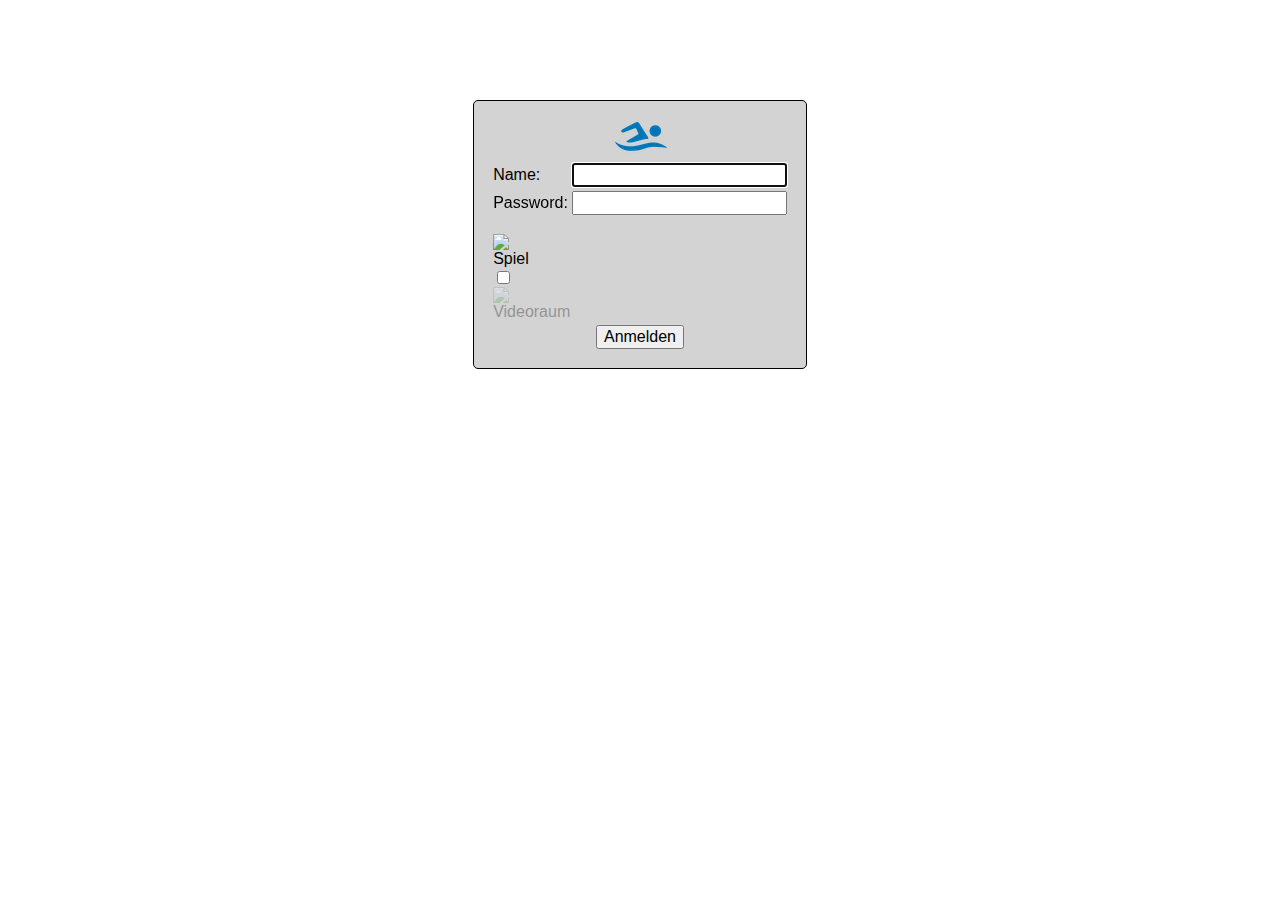
==== html/index.html @ 14478057 "Handle double click in Client Disabled finish score in game stack Lowered Background Audio" ====
<html>
    <head>
        <title>Schwimmen Online</title>
        <meta http-equiv="Content-Type" content="text/html; charset=utf-8"/>
        <meta name="viewport" content="width=device-width, initial-scale=1.0, user-scalable=0"> 
        <meta name="apple-mobile-web-app-capable" content="yes">
        <meta name="apple-mobile-web-app-status-bar-style" content="black">
        <meta name="apple-mobile-web-app-title" content="Schwimmen">

        <link rel="apple-touch-icon" sizes="57x57" href="/ico/apple-icon-57x57.png">
        <link rel="apple-touch-icon" sizes="60x60" href="/ico/apple-icon-60x60.png">
        <link rel="apple-touch-icon" sizes="72x72" href="/ico/apple-icon-72x72.png">
        <link rel="apple-touch-icon" sizes="76x76" href="/ico/apple-icon-76x76.png">
        <link rel="apple-touch-icon" sizes="114x114" href="/ico/apple-icon-114x114.png">
        <link rel="apple-touch-icon" sizes="120x120" href="/ico/apple-icon-120x120.png">
        <link rel="apple-touch-icon" sizes="144x144" href="/ico/apple-icon-144x144.png">
        <link rel="apple-touch-icon" sizes="152x152" href="/ico/apple-icon-152x152.png">
        <link rel="apple-touch-icon" sizes="180x180" href="/ico/apple-icon-180x180.png">
        <link rel="icon" type="image/png" sizes="192x192"  href="/ico/android-icon-192x192.png">
        <link rel="icon" type="image/png" sizes="32x32" href="/ico/favicon-32x32.png">
        <link rel="icon" type="image/png" sizes="96x96" href="/ico/favicon-96x96.png">
        <link rel="icon" type="image/png" sizes="16x16" href="/ico/favicon-16x16.png">
        <link rel="manifest" href="/ico/manifest.json">
        <meta name="msapplication-TileColor" content="#ffffff">
        <meta name="msapplication-TileImage" content="/ico/ms-icon-144x144.png">
        <meta name="theme-color" content="#ffffff">

        <link rel="stylesheet" type="text/css" href="ui.css"/>
        <link rel="stylesheet" type="text/css" href="ui-login.css"/>
        <script src="jquery-3.5.1.js"></script>
        <script src="audio.js"></script>
        <script src="cards-png.js"></script>
        <script src="game.js"></script>
        <script src="schwimmen.js"></script>
    </head>
    <body>
        <main>
            <div id="gamePage">
                <div id="attendeesPanel"></div>
                <div id="gameDesk"><div id="gameStack" class="cardStack"></div></div>
                <div id="playerListPanel"></div>
                <div id="controlPanel">
                    <span id="controlPanelMessage"></span><br>
                    <input type="button" id="swapCardBtn" value="Tausche" onclick="swapCard()"  disabled /> 
                    <input type="button" id="swapAllCardsBtn" value="Alle tauschen" onclick="swapAllCards()"  disabled /> 
                    <input type="button" id="passBtn" value="Schieben" onclick="pass()"  disabled /> 
                    <input type="button" id="knockBtn" value="Klopfen" onclick="knock()"  disabled /> 
                    <input type="button" id="newCardsBtn" value="Neue Karten" onclick="getNewCards()"  disabled /> 
                    <input type="button" id="logoffBtn" value="Logout" onclick="logoff()" disabled hidden /><br>
                    <div id="chatContainer">
                        <div id="chatContainerLeft">
                            <textarea id="chatArea" readonly></textarea>                
                            <input type="text" id="chatMessage" />
                        </div>
                        <div id="chatContainerRight">
                            <div id="webradio"><input type="range" id="webRadioSlider" onchange="radioVolumeChanged()" value="10"><div id="webRadioBtn" onClick="toogleWebRadio()"></div></div>
                            <input type="button" id="videoBtn" value="Video" onclick="openVideo()" />
                            <input type="button" id="chatBtn" value="Send" onclick="sendChatMessage()" />
                        </div>
                    </div>
                </div>
                <div id="joinInOutDialog">
                    <div>Neues Spiel. Warte auf Mitspieler...</div><br>
                    <input type="button" class="dialogButton" id="addToAttendeesBtn" value="Mitspielen" onclick="addToAttendees()" />
                    <input type="button" class="dialogButton" id="removeFromAttendeesBtn" value="Nicht Mitspielen" onclick="removeFromAttendees()" />
                    <input type="button" class="dialogButton" id="startGameBtn" value="Los gehts!" onclick="startGame()" />
                </div>
                <div id="dealCardsDialog">
                    <div>Karten werden gemischt...</div><br>
                    <input type="button" class="dialogButton" id="startDealingBtn" value="Starte ausgeben!" onclick="startDealing()" />
                </div>
                <div id="selectDealerStackDialog">
                    <input type="button" class="dialogButton" id="keepStackBtn" value="Stapel behalten" onclick="keepDealerStack()" /> 
                    <input type="button" class="dialogButton" id="changeStackBtn" value="Anderen Stapel nehmen" onclick="changeDealerStack()" /> 
                </div>
                <div id="dealerStackSelectedDialog">
                    <div id="stackSelectMessage"></div>
                </div>
                <div id="knockDialog">
                    <div id="knockMessage"></div>
                </div>
                <div id="passDialog">
                    <div id="passMessage"></div>
                </div>
                <div id="discoverDialog">
                    <div id="discoverMessage"></div><br>
                    <input type="button" class="dialogButton" id="nextRoundBtn" value="Weiter" onclick="nextRound()" /> 
                </div>
            </div>

            <div id="loginPage">
                <div id="loginDialog">
                    <img src="title.png">
                    <table>
                        <tr> 
                            <td>Name:</td><td><input type="text" id="pName" value=""/></td>
                        </tr>
                        <tr> 
                            <td>Password:</td><td><input type="password" id="pPwd" value=""/></td>
                        </tr>
                        <tr> 
                            <td colspan="2" id="loginConsole">&nbsp;</td>
                        </tr>
                        <tr> 
                            <td colspan="2">
                                <div id="loginOptionsArea">
                                    <div id="loginOptionGame" class="loginOption"><img id="loginImageGame" src="login-game.png" onClick="selectLoginOptionsSwitch(false)"><br>Spiel</div>
                                    <label class="loginSwitch">
                                        <input type="checkbox" id="loginOptionsSwitch">
                                        <span class="loginSlider round"></span>
                                    </label>
                                    <div id="loginOptionVideo" class="loginOption"><img id="loginImageVideo" src="login-video-bw.png" onClick="selectLoginOptionsSwitch(true)"><br>Videoraum</div>
                                </div>
                            </td>
                        </tr>
                        <tr> 
                            <td colspan="2" style="text-align: center;"><input type="button" id="connectBtn" value="Anmelden" onclick="login()" disabled /></td>
                        </tr>
                    </table>
                </div>
            </div>
        </main>
        <script>
            $(document).ready(function () {
                onDocumentReady();
//                if (!true) {
//                    setLoginPageVisible(false);
//                    myName = "Player 1";
//                    attendees = [{name: "Player 1"}, {name: "Player 2"}, {name: "Player 3"}, {name: "Player 4"}, {name: "Player 5"}];
//                    attendees = [{name: "Player 1"}, {name: "Player 2"}, {name: "Player 3"}, {name: "Player 4"}];
//                    updateAttendeeList();
//                }
            });
        </script>
    </body>
</html>
---- html/ui.css ----
/* Mobile first  */  
body{
    font-family: arial, helvetica, sans-serif;
    font-size: 0.8em;
}

main {
}

#controlPanel{
    text-align: center;
    background-color: rgba(0,0,0,0.4);
    min-width: 100%;
    left: 0px;
    bottom:0px;
    position: fixed;
    padding: 0.2em;
}

#controlPanelMessage{    
    font-size: 1.3em;
    color: white;
}

#swapCardBtn, #swapAllCardsBtn, #passBtn, #knockBtn, #newCardsBtn, #logoffBtn, #chatBtn{
    padding: 0px;
    font-size: 0.8em;
}
#chatContainer{
    display: flex;
    flex-direction: row;
    width:100%;
    margin-top: 0.25em;
}
#chatContainerLeft{
    display: flex;
    flex-direction: column;
    flex-grow: 1;
}
#chatContainerRight{
    display: flex;
    flex-direction: column;
    flex-grow: 0;
    margin-right: 1em;        
}

#chatArea{
    font-family: arial, helvetica, sans-serif;
    font-size: 0.8em;
    right:1em;
    height: 3em;
    border-radius: 5px;
    border-color: darkgray;
    background-color: black;
    color: white;
    margin: 0.5em;
}
#chatMessage {
    border-radius: 5px;
    border-color: darkgray;
    margin-top: 0;
    margin-right: 0.5em;
    margin-left: 0.5em;
    flex-grow: 1;
}

#webradio{
    display: flex;
    justify-content: center;
    flex-direction: row;
    flex-grow: 1;
    background-color: rgba(224, 224, 224, 0.2);
    border-radius: 15px;
    margin: 0.4em;
}

#webRadioSlider{
    width: 6em;
    opacity: 0.7;
}

#webRadioBtn{
    width: 24px;
    min-height:24px;
    background-image: url('wr-start-24.png');
    background-position-y: center;
    background-repeat: no-repeat;
    margin-right: 0.25em;
    margin-left: 0.5em;
    opacity: 0.7;
}
#webRadioBtn:hover, #webRadioSlider:hover{
    opacity: 1;
}
#webRadioBtn:active{
    opacity: 0.5;    
}
#attendeesPanel{
    position: fixed;
    background-image: url('./wood-small.jpg');
    background-color: #27221f;
    background-size: cover;
    min-width: 100%;
    min-height: 100%;
    top: 0px;
    left: 0px;
}

#gameDesk{
    position: absolute;
    background-color: rgba(255,255,0,0.10);
    border-radius:  0.5em;
    padding: 0.5em;
    left: 50%;
    top: 40%;
    transform: translate(-50%, -50%);
    display: flex;
    flex-direction: column;
    width:11em;
}

.attendeeDesk, .moverDesk{
    position: absolute;
    color: white;
    font-weight: bold;
    background-color: rgba(255,255,0,0.10);
    border-radius:  0.5em;
    padding: 0.25em;
    display: flex;
    flex-direction: column;
    width:11em;
    border-color: rgba(0,0,0,0);
    border-width: 1px;
    border-style: solid;
}
.moverDesk{
    background-color: rgba(255,255,0,0.15);
    border-color: rgba(255,255,0,0.75);
}

.attendeeNameContainer {
    bottom:0px;
    width: 100%;
    flex-grow: 0;
    display: flex;
    flex-direction: row;
}
.attendeeName{
    text-align: center;
    flex-grow: 1;
}
.tokenImage3, .tokenImage2, .tokenImage1, .tokenImage0, .tokenImage-1{
    background-size: cover;
    margin-right: 0.2em;
    width: 29px;
    height: 16px;
    flex-grow: 0;
}
.tokenImage3{
    background-image: url("./50x3small.png");
}
.tokenImage2{
    background-image: url("./50x2small.png");
}
.tokenImage1{
    background-image: url("./50x1small.png");
}
.tokenImage0{
    background-image: url("./50x0small.png");
}
.tokenImage-1{
    background-image: url("./50x-1small.png");
}

.cardStack {
    width:100%;
    display: flex;
    align-items: center;
    flex-grow: 1;
    min-height: 5.06em;
}

/* ratio: 1,446428571428571*/
.card {
    width: 3.5em;
    height: 5.06em;
}
.cardWrapper {
    min-width: 3.5em;
    min-height: 5.06em;
    margin: 0.1em;
}
#playerListPanel{
    display: flex;
    justify-content: center;
    background-color: rgba(0,0,0,0.4);
    min-width: 100%;
    top: 0px;
    left: 0px;
    position: fixed;
}

.playerOffline {
    color: darkgray;
    margin-left: 0.5em;
    margin-right: 0.5em;
    margin-top: 0.1em;
    margin-bottom: 0.1em;
    text-align: center;
}

.playerOnline {
    color: white;
    margin-left: 0.5em;
    margin-right: 0.5em;
    margin-top: 0.1em;
    margin-bottom: 0.1em;
    text-align: center;
}

#joinInOutDialog, #dealCardsDialog, #selectDealerStackDialog, #discoverDialog, #knockDialog, #passDialog, #dealerStackSelectedDialog{
    text-align: center;
    background-color: rgba(0,0,0,0.6);
    color: white;
    border-color: darkgray;
    border-style: solid;
    border-width: 1px;
    border-radius: 5px;
    display: block;
    position: fixed;
    min-width: 50%;
    top: 11em;
    left: 50%;
    transform: translate(-50%, 0);
    padding: 1em;
}

#knockDialog, #passDialog, #dealerStackSelectedDialog{
    background-color: black;
    border-color: white;
    top: 14em;
}

.dialogButton{
    margin-top: 0.5em;
}

#gamePage{
    display: block;
}

#loginPage{
    display: flex;
    position: fixed;
    min-height: 100%; 
    min-width: 100%; 
    top:0;
    left:0;
    background-color: white;
}

#loginDialog{
    display: block;
    text-align: center;
    background-color: lightgray;
    border-radius: 5px;
    border-color: black;
    border-style: solid;
    border-width: 1px;
    height: auto;
    min-height: 0px;
    margin: auto;
    margin-top: 100px;
    padding: 1em;
}

#loginDialog input{
    font-size: 1em;
}

#loginConsole {
    font-size: 0.6em;
    text-align: center;
}

/* Smart Phones und Tablets mit mittlerer Auflösung */
@media all and (min-width: 45em) {
    body {
        font-size: 0.9em;
    }
    #playerListPanel, #controlPanel{
        background-color: rgba(0,0,0,0.5);
    }
    #attendeesPanel{
        background-image: url('./wood-med.jpg');
    }
    #swapCardBtn, #swapAllCardsBtn, #passBtn, #knockBtn, #newCardsBtn, #logoffBtn, #chatBtn{
        margin-top: 0.3em;
        padding: 0.15em;
    }
    #chatContainerRight{
        margin-bottom: 0em;        
    }
    .cardStack {
        min-height: 7.23em;
    }
    .card {
        width: 5em;
        height: 7.23em;
    }
    .cardWrapper {
        min-width: 5em;
        min-height: 7.23em;
    }
    #gameDesk{
        top: 42%;
        transform: translate(-50%, -50%);
        width:15.5em;
    }

    .attendeeDesk, .moverDesk{
        width:15.5em;
    }
    .tokenImage3, .tokenImage2, .tokenImage1, .tokenImage0, .tokenImage-1{
        width: 58px;
        height: 32px;
    }
    .tokenImage3{
        background-image: url("./50x3med.png");
    }
    .tokenImage2{
        background-image: url("./50x2med.png");
    }
    .tokenImage1{
        background-image: url("./50x1med.png");
    }
    .tokenImage0{
        background-image: url("./50x0med.png");
    }
    .tokenImage-1{
        background-image: url("./50x-1med.png");
    }
    .attendeeName{
        margin-top: 0.5em;
    }
    #controlPanelMessage{    
        margin-bottom: 3em;
    }
    #chatArea{
        font-size: 0.9em;
        height: 5em;
    }
    #controlPanel{
        padding: 0.4em;
    }
    #joinInOutDialog, #dealCardsDialog, #selectDealerStackDialog, #discoverDialog, #knockDialog, #passDialog, #dealerStackSelectedDialog{
        background-color: rgba(0,0,0,0.75);
        font-size: 1.3em;
    }
}

/* Viewports mit großer Auflösung */
@media all and (min-width: 80em) {
    body {
        font-size: 1em;
    }

    #swapCardBtn, #swapAllCardsBtn, #passBtn, #knockBtn, #newCardsBtn, #logoffBtn, #chatBtn{
        margin-top: 0.5em;
        padding: 0.3em;
    }

    .cardStack {
        min-height: 8.67em;
    }
    .card {
        width: 6em;
        height: 8.67em;
    }
    .cardWrapper {
        min-width: 6em;
        min-height: 8.67em;
    }
    #gameDesk{
        top: 42%;
        transform: translate(-50%, -50%);
        width:18.6em;
    }

    .attendeeDesk, .moverDesk{
        width:18.6em;
    }
    .tokenImage3, .tokenImage2, .tokenImage1, .tokenImage0, .tokenImage-1{
        width: 88px;
        height: 48px;
    }
    .tokenImage3{
        background-image: url("./50x3big.png");
    }
    .tokenImage2{
        background-image: url("./50x2big.png");
    }
    .tokenImage1{
        background-image: url("./50x1big.png");
    }
    .tokenImage0{
        background-image: url("./50x0big.png");
    }
    .tokenImage-1{
        background-image: url("./50x-1big.png");
    }
    .attendeeName{
        margin-top: 1em;
    }
    #controlPanel{
        padding: 0.6em;
    }
    #joinInOutDialog, #dealCardsDialog, #selectDealerStackDialog, #discoverDialog, #knockDialog, #passDialog, #dealerStackSelectedDialog{
        font-size: 1.6em;
    }

}
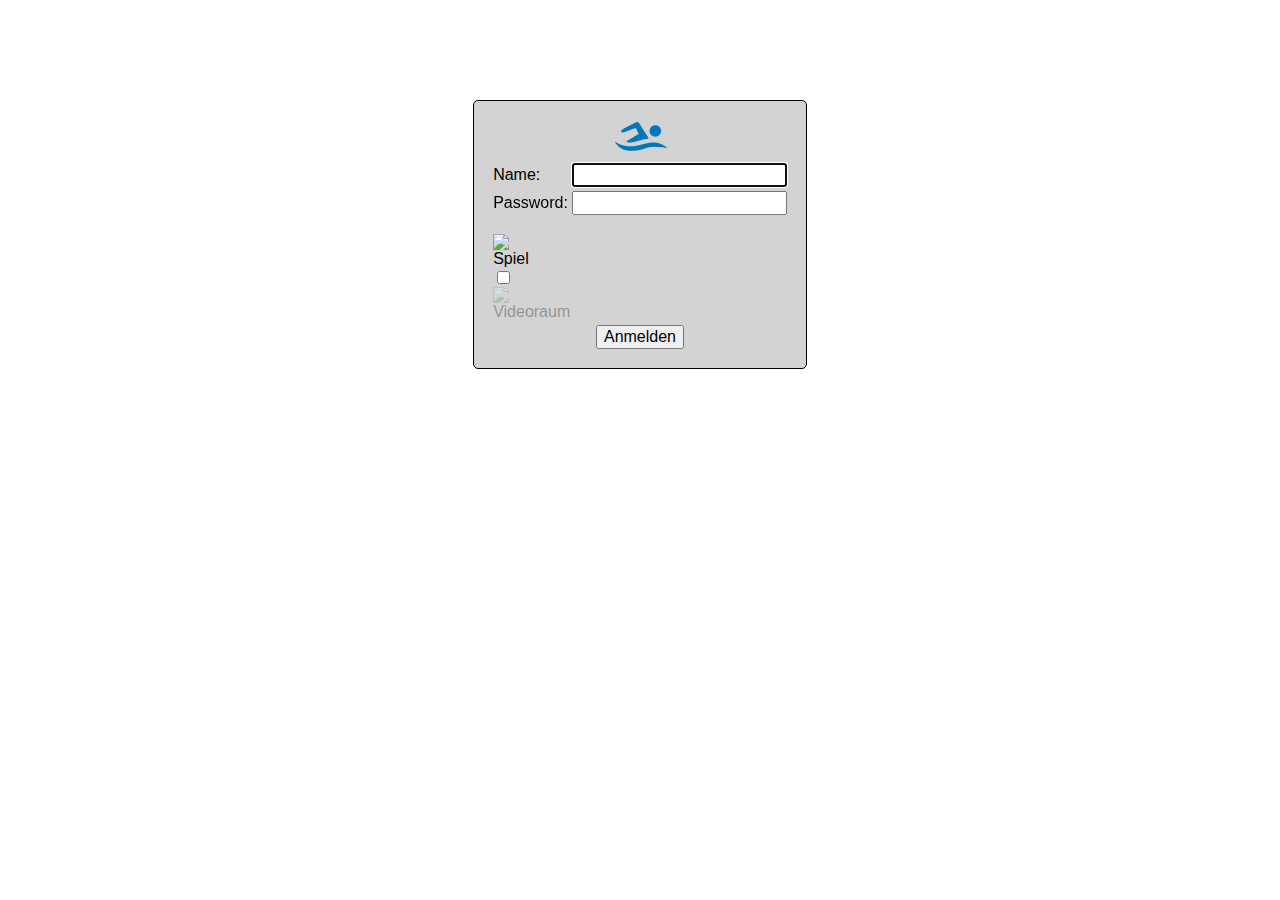
==== commit 2eeb4dee: "Adding WebClient Admin UI controle" ====
--- a/html/index.html
+++ b/html/index.html
@@ -1,136 +1,179 @@
-<html>
-    <head>
-        <title>Schwimmen Online</title>
-        <meta http-equiv="Content-Type" content="text/html; charset=utf-8"/>
-        <meta name="viewport" content="width=device-width, initial-scale=1.0, user-scalable=0"> 
-        <meta name="apple-mobile-web-app-capable" content="yes">
-        <meta name="apple-mobile-web-app-status-bar-style" content="black">
-        <meta name="apple-mobile-web-app-title" content="Schwimmen">
-
-        <link rel="apple-touch-icon" sizes="57x57" href="/ico/apple-icon-57x57.png">
-        <link rel="apple-touch-icon" sizes="60x60" href="/ico/apple-icon-60x60.png">
-        <link rel="apple-touch-icon" sizes="72x72" href="/ico/apple-icon-72x72.png">
-        <link rel="apple-touch-icon" sizes="76x76" href="/ico/apple-icon-76x76.png">
-        <link rel="apple-touch-icon" sizes="114x114" href="/ico/apple-icon-114x114.png">
-        <link rel="apple-touch-icon" sizes="120x120" href="/ico/apple-icon-120x120.png">
-        <link rel="apple-touch-icon" sizes="144x144" href="/ico/apple-icon-144x144.png">
-        <link rel="apple-touch-icon" sizes="152x152" href="/ico/apple-icon-152x152.png">
-        <link rel="apple-touch-icon" sizes="180x180" href="/ico/apple-icon-180x180.png">
-        <link rel="icon" type="image/png" sizes="192x192"  href="/ico/android-icon-192x192.png">
-        <link rel="icon" type="image/png" sizes="32x32" href="/ico/favicon-32x32.png">
-        <link rel="icon" type="image/png" sizes="96x96" href="/ico/favicon-96x96.png">
-        <link rel="icon" type="image/png" sizes="16x16" href="/ico/favicon-16x16.png">
-        <link rel="manifest" href="/ico/manifest.json">
-        <meta name="msapplication-TileColor" content="#ffffff">
-        <meta name="msapplication-TileImage" content="/ico/ms-icon-144x144.png">
-        <meta name="theme-color" content="#ffffff">
-
-        <link rel="stylesheet" type="text/css" href="ui.css"/>
-        <link rel="stylesheet" type="text/css" href="ui-login.css"/>
-        <script src="jquery-3.5.1.js"></script>
-        <script src="audio.js"></script>
-        <script src="cards-png.js"></script>
-        <script src="game.js"></script>
-        <script src="schwimmen.js"></script>
-    </head>
-    <body>
-        <main>
-            <div id="gamePage">
-                <div id="attendeesPanel"></div>
-                <div id="gameDesk"><div id="gameStack" class="cardStack"></div></div>
-                <div id="playerListPanel"></div>
-                <div id="controlPanel">
-                    <span id="controlPanelMessage"></span><br>
-                    <input type="button" id="swapCardBtn" value="Tausche" onclick="swapCard()"  disabled /> 
-                    <input type="button" id="swapAllCardsBtn" value="Alle tauschen" onclick="swapAllCards()"  disabled /> 
-                    <input type="button" id="passBtn" value="Schieben" onclick="pass()"  disabled /> 
-                    <input type="button" id="knockBtn" value="Klopfen" onclick="knock()"  disabled /> 
-                    <input type="button" id="newCardsBtn" value="Neue Karten" onclick="getNewCards()"  disabled /> 
-                    <input type="button" id="logoffBtn" value="Logout" onclick="logoff()" disabled hidden /><br>
-                    <div id="chatContainer">
-                        <div id="chatContainerLeft">
-                            <textarea id="chatArea" readonly></textarea>                
-                            <input type="text" id="chatMessage" />
-                        </div>
-                        <div id="chatContainerRight">
-                            <div id="webradio"><input type="range" id="webRadioSlider" onchange="radioVolumeChanged()" value="10"><div id="webRadioBtn" onClick="toogleWebRadio()"></div></div>
-                            <input type="button" id="videoBtn" value="Video" onclick="openVideo()" />
-                            <input type="button" id="chatBtn" value="Send" onclick="sendChatMessage()" />
-                        </div>
-                    </div>
-                </div>
-                <div id="joinInOutDialog">
-                    <div>Neues Spiel. Warte auf Mitspieler...</div><br>
-                    <input type="button" class="dialogButton" id="addToAttendeesBtn" value="Mitspielen" onclick="addToAttendees()" />
-                    <input type="button" class="dialogButton" id="removeFromAttendeesBtn" value="Nicht Mitspielen" onclick="removeFromAttendees()" />
-                    <input type="button" class="dialogButton" id="startGameBtn" value="Los gehts!" onclick="startGame()" />
-                </div>
-                <div id="dealCardsDialog">
-                    <div>Karten werden gemischt...</div><br>
-                    <input type="button" class="dialogButton" id="startDealingBtn" value="Starte ausgeben!" onclick="startDealing()" />
-                </div>
-                <div id="selectDealerStackDialog">
-                    <input type="button" class="dialogButton" id="keepStackBtn" value="Stapel behalten" onclick="keepDealerStack()" /> 
-                    <input type="button" class="dialogButton" id="changeStackBtn" value="Anderen Stapel nehmen" onclick="changeDealerStack()" /> 
-                </div>
-                <div id="dealerStackSelectedDialog">
-                    <div id="stackSelectMessage"></div>
-                </div>
-                <div id="knockDialog">
-                    <div id="knockMessage"></div>
-                </div>
-                <div id="passDialog">
-                    <div id="passMessage"></div>
-                </div>
-                <div id="discoverDialog">
-                    <div id="discoverMessage"></div><br>
-                    <input type="button" class="dialogButton" id="nextRoundBtn" value="Weiter" onclick="nextRound()" /> 
-                </div>
-            </div>
-
-            <div id="loginPage">
-                <div id="loginDialog">
-                    <img src="title.png">
-                    <table>
-                        <tr> 
-                            <td>Name:</td><td><input type="text" id="pName" value=""/></td>
-                        </tr>
-                        <tr> 
-                            <td>Password:</td><td><input type="password" id="pPwd" value=""/></td>
-                        </tr>
-                        <tr> 
-                            <td colspan="2" id="loginConsole">&nbsp;</td>
-                        </tr>
-                        <tr> 
-                            <td colspan="2">
-                                <div id="loginOptionsArea">
-                                    <div id="loginOptionGame" class="loginOption"><img id="loginImageGame" src="login-game.png" onClick="selectLoginOptionsSwitch(false)"><br>Spiel</div>
-                                    <label class="loginSwitch">
-                                        <input type="checkbox" id="loginOptionsSwitch">
-                                        <span class="loginSlider round"></span>
-                                    </label>
-                                    <div id="loginOptionVideo" class="loginOption"><img id="loginImageVideo" src="login-video-bw.png" onClick="selectLoginOptionsSwitch(true)"><br>Videoraum</div>
-                                </div>
-                            </td>
-                        </tr>
-                        <tr> 
-                            <td colspan="2" style="text-align: center;"><input type="button" id="connectBtn" value="Anmelden" onclick="login()" disabled /></td>
-                        </tr>
-                    </table>
-                </div>
-            </div>
-        </main>
-        <script>
-            $(document).ready(function () {
-                onDocumentReady();
-//                if (!true) {
-//                    setLoginPageVisible(false);
-//                    myName = "Player 1";
-//                    attendees = [{name: "Player 1"}, {name: "Player 2"}, {name: "Player 3"}, {name: "Player 4"}, {name: "Player 5"}];
-//                    attendees = [{name: "Player 1"}, {name: "Player 2"}, {name: "Player 3"}, {name: "Player 4"}];
-//                    updateAttendeeList();
-//                }
-            });
-        </script>
-    </body>
+<html>
+    <head>
+        <title>Schwimmen Online</title>
+        <meta http-equiv="Content-Type" content="text/html; charset=utf-8"/>
+        <meta name="viewport" content="width=device-width, initial-scale=1.0, user-scalable=0"> 
+        <meta name="apple-mobile-web-app-capable" content="yes">
+        <meta name="apple-mobile-web-app-status-bar-style" content="black">
+        <meta name="apple-mobile-web-app-title" content="Schwimmen">
+
+        <link rel="apple-touch-icon" sizes="57x57" href="/ico/apple-icon-57x57.png">
+        <link rel="apple-touch-icon" sizes="60x60" href="/ico/apple-icon-60x60.png">
+        <link rel="apple-touch-icon" sizes="72x72" href="/ico/apple-icon-72x72.png">
+        <link rel="apple-touch-icon" sizes="76x76" href="/ico/apple-icon-76x76.png">
+        <link rel="apple-touch-icon" sizes="114x114" href="/ico/apple-icon-114x114.png">
+        <link rel="apple-touch-icon" sizes="120x120" href="/ico/apple-icon-120x120.png">
+        <link rel="apple-touch-icon" sizes="144x144" href="/ico/apple-icon-144x144.png">
+        <link rel="apple-touch-icon" sizes="152x152" href="/ico/apple-icon-152x152.png">
+        <link rel="apple-touch-icon" sizes="180x180" href="/ico/apple-icon-180x180.png">
+        <link rel="icon" type="image/png" sizes="192x192"  href="/ico/android-icon-192x192.png">
+        <link rel="icon" type="image/png" sizes="32x32" href="/ico/favicon-32x32.png">
+        <link rel="icon" type="image/png" sizes="96x96" href="/ico/favicon-96x96.png">
+        <link rel="icon" type="image/png" sizes="16x16" href="/ico/favicon-16x16.png">
+        <link rel="manifest" href="/ico/manifest.json">
+        <meta name="msapplication-TileColor" content="#ffffff">
+        <meta name="msapplication-TileImage" content="/ico/ms-icon-144x144.png">
+        <meta name="theme-color" content="#ffffff">
+
+        <link rel="stylesheet" type="text/css" href="ui.css"/>
+        <link rel="stylesheet" type="text/css" href="ui-login.css"/>
+        <script src="jquery-3.5.1.min.js"></script>
+        <script src="jquery-ui.min.js"></script>
+        <script src="audio.js"></script>
+        <script src="cards-png.js"></script>
+        <script src="game.js"></script>
+        <script src="schwimmen.js"></script>
+    </head>
+    <body>
+        <main>
+            <div id="gamePage">
+                <div id="attendeesPanel"></div>
+                <div id="gameDesk"><div id="gameStack" class="cardStack"></div></div>
+                <div id="playerListPanel"></div>
+                <div id="adminButton" onclick="onOpenAdminWindow()"></div>
+                <div id="bottomPanel">
+                    <span id="bottomPanelMessage"></span><br>
+                    <div id="chatContainer">
+                        <div id="chatContainerLeft">
+                            <div id="chatArea"></div>                
+                            <input type="text" id="chatMessage" placeholder="Nachricht hier eingeben..."/>
+                        </div>
+                        <div id="chatContainerRight">
+                            <div id="webradio"><input type="range" id="webRadioSlider" onchange="radioVolumeChanged()" value="20"><div id="webRadioBtn" onClick="toogleWebRadio()"></div></div>
+                            <input type="button" id="videoBtn" value="Video" onclick="openVideo()" />
+                            <input type="button" id="chatBtn" value="Send" onclick="sendChatMessage()" />
+                            <input type="button" id="logoffBtn" value="Logout" onclick="logoff()" disabled hidden />
+                        </div>
+                    </div>
+                </div>
+                <div id="controlPanel">
+                    <input type="button" id="swapCardBtn" value="Tauschen" onclick="swapCard()"  disabled /> 
+                    <input type="button" id="passBtn" value="Schieben" onclick="pass()"  disabled /> 
+                    <input type="button" id="knockBtn" value="Klopfen" onclick="knock()"  disabled /> 
+                    <input type="button" id="swapAllCardsBtn" value="Tausche alle" onclick="swapAllCards()"  disabled /> 
+                    <input type="button" id="newCardsBtn" value="Neue Karten" onclick="getNewCards()"  disabled /> 
+                </div>
+                <div id="joinInOutDialog">
+                    <div>Neues Spiel. Warte auf Mitspieler...</div><br>
+                    <input type="button" class="dialogButton" id="addToAttendeesBtn" value="Mitspielen" onclick="addToAttendees()" />
+                    <input type="button" class="dialogButton" id="removeFromAttendeesBtn" value="Nicht Mitspielen" onclick="removeFromAttendees()" />
+                    <input type="button" class="dialogButton" id="startGameBtn" value="Los gehts!" onclick="startGame()" />
+                </div>
+                <div id="dealCardsDialog">
+                    <div>Karten werden gemischt...</div><br>
+                    <input type="button" class="dialogButton" id="startDealingBtn" value="Starte ausgeben!" onclick="startDealing()" />
+                </div>
+                <div id="selectDealerStackDialog">
+                    <div>W&auml;hle Deine Karten</div><br>
+                    <input type="button" class="dialogButton" id="keepStackBtn" value="Stapel behalten" onclick="keepDealerStack()" /> 
+                    <input type="button" class="dialogButton" id="changeStackBtn" value="Anderen Stapel nehmen" onclick="changeDealerStack()" /> 
+                </div>
+                <div id="dealerStackSelectedDialog">
+                    <div id="stackSelectMessage"></div>
+                </div>
+                <div id="knockDialog">
+                    <div id="knockMessage"></div>
+                </div>
+                <div id="passDialog">
+                    <div id="passMessage"></div>
+                </div>
+                <div id="discoverDialog">
+                    <div id="discoverMessage"></div><br>
+                    <input type="button" class="dialogButton" id="nextRoundBtn" value="Weiter" onclick="nextRound()" /> 
+                </div>
+                <div id="askForViewCardsDialog">
+                    <div id="askForViewCardsMessage"></div><br>
+                    <input type="button" class="dialogButton" value="Zulassen" onclick="viewCardsResponse(true)" /> 
+                    <input type="button" class="dialogButton" value="Ablehnen" onclick="viewCardsResponse(false)" /> 
+                </div>
+                <div id="askForShowCardsDialog">
+                    <div id="askForShowCardsMessage"></div><br>
+                    <input type="button" class="dialogButton" value="Annehmen" onclick="showCardsResponse(true)" /> 
+                    <input type="button" class="dialogButton" value="Ablehnen" onclick="showCardsResponse(false)" /> 
+                </div>
+                <div id="adminWindow">
+                    <div id="adminWindowContent">
+                        <div style="text-align:center"><h1>Spieleinstellungen</h1></div>
+                        <table style="margin-left: auto; margin-right: auto; table-layout: fixed; border-collapse: collapse;">
+                            <tr><td><button style="width:100%;" id="cfgStartGameBtn" onclick="onCfgStartGameBtn()" disabled />Start Game</button></td></tr>
+                            <tr><td><button style="width:100%;" id="cfgStopGameBtn" onclick="onCfgStopGameBtn()" disabled />Stop Game</button></td></tr>
+                            <tr><td><button style="width:100%;" id="cfgShufflePlayersBtn" onclick="onCfgShufflePlayersBtn()" disabled />Spieler umsetzen</button></td></tr>
+                            <tr><td><select style="width:100%; margin-left:0px; margin-right:0px;" id="cfgRadioList" onchange="onCfgChangeWebRadio()">
+                                        <option value="0">Seefunk</option>
+                                        <option value="1">SAW 80er</option>
+                                    </select>
+                                </td></tr>
+                        </table>
+                        <br>
+                    </div>
+                    <div id="adminWindowBtnPanel">
+                        <input type="button" value="Schlie&szlig;en" id="closeAdminButton" onclick="onCloseAdminWindow()">
+                    </div>
+                </div>        
+            </div>
+            <div id="playerPopupMenu">
+                <div id="playerPopupMenuTitle">Name</div>
+                <div class="playerPopupMenuItem" id="miAskForViewCards">In die Karten schauen</div>
+                <div class="playerPopupMenuItem" id="miAskForShowCards">Die Karten zeigen</div>
+                <div class="playerPopupMenuItem" id="miStopViewCards">In die Karten schauen beenden</div>
+                <div class="playerPopupMenuItem" id="miStopShowCards">Die Karten zeigen beenden</div>
+            </div>
+
+            <div id="loginPage">
+                <div id="loginDialog">
+                    <img src="title.png">
+                    <table>
+                        <tr> 
+                            <td>Name:</td><td><input type="text" id="pName" value=""/></td>
+                        </tr>
+                        <tr> 
+                            <td>Password:</td><td><input type="password" id="pPwd" value=""/></td>
+                        </tr>
+                        <tr> 
+                            <td colspan="2" id="loginConsole">&nbsp;</td>
+                        </tr>
+                        <tr> 
+                            <td colspan="2">
+                                <div id="loginOptionsArea">
+                                    <div id="loginOptionGame" class="loginOption"><img id="loginImageGame" src="login-game.png" onClick="selectLoginOptionsSwitch(false)"><br>Spiel</div>
+                                    <label class="loginSwitch">
+                                        <input type="checkbox" id="loginOptionsSwitch">
+                                        <span class="loginSlider round"></span>
+                                    </label>
+                                    <div id="loginOptionVideo" class="loginOption"><img id="loginImageVideo" src="login-video-bw.png" onClick="selectLoginOptionsSwitch(true)"><br>Videoraum</div>
+                                </div>
+                            </td>
+                        </tr>
+                        <tr> 
+                            <td colspan="2" style="text-align: center;"><input type="button" id="connectBtn" value="Anmelden" onclick="login()" disabled /></td>
+                        </tr>
+                    </table>
+                </div>
+            </div>
+        </main>
+        <script>
+            $(document).ready(function () {
+                onDocumentReady();
+//                if (!true) {
+//                    setLoginPageVisible(false);
+//                    myName = "Player 1";
+////                    attendees = [{name: "Player 1"}, {name: "Player 2"}, {name: "Player 3"}, {name: "Player 4"}, {name: "Player 5"}];
+//                    players = [{name: "Player 1"}, {name: "Player 2"}, {name: "Player 3"}, {name: "Player 4"}];
+//                    attendees = [{name: "Player 1"}, {name: "Player 2"}, {name: "Player 3"}, {name: "Player 4"}];
+//                    allAttendees = [0, 1, 2, 3];
+//                    updateAttendeeList();
+//                }
+            });
+        </script>
+    </body>
 </html>--- a/html/ui.css
+++ b/html/ui.css
@@ -1,423 +1,567 @@
-
-/* Mobile first  */  
-body{
-    font-family: arial, helvetica, sans-serif;
-    font-size: 0.8em;
-}
-
-main {
-}
-
-#controlPanel{
-    text-align: center;
-    background-color: rgba(0,0,0,0.4);
-    min-width: 100%;
-    left: 0px;
-    bottom:0px;
-    position: fixed;
-    padding: 0.2em;
-}
-
-#controlPanelMessage{    
-    font-size: 1.3em;
-    color: white;
-}
-
-#swapCardBtn, #swapAllCardsBtn, #passBtn, #knockBtn, #newCardsBtn, #logoffBtn, #chatBtn{
-    padding: 0px;
-    font-size: 0.8em;
-}
-#chatContainer{
-    display: flex;
-    flex-direction: row;
-    width:100%;
-    margin-top: 0.25em;
-}
-#chatContainerLeft{
-    display: flex;
-    flex-direction: column;
-    flex-grow: 1;
-}
-#chatContainerRight{
-    display: flex;
-    flex-direction: column;
-    flex-grow: 0;
-    margin-right: 1em;        
-}
-
-#chatArea{
-    font-family: arial, helvetica, sans-serif;
-    font-size: 0.8em;
-    right:1em;
-    height: 3em;
-    border-radius: 5px;
-    border-color: darkgray;
-    background-color: black;
-    color: white;
-    margin: 0.5em;
-}
-#chatMessage {
-    border-radius: 5px;
-    border-color: darkgray;
-    margin-top: 0;
-    margin-right: 0.5em;
-    margin-left: 0.5em;
-    flex-grow: 1;
-}
-
-#webradio{
-    display: flex;
-    justify-content: center;
-    flex-direction: row;
-    flex-grow: 1;
-    background-color: rgba(224, 224, 224, 0.2);
-    border-radius: 15px;
-    margin: 0.4em;
-}
-
-#webRadioSlider{
-    width: 6em;
-    opacity: 0.7;
-}
-
-#webRadioBtn{
-    width: 24px;
-    min-height:24px;
-    background-image: url('wr-start-24.png');
-    background-position-y: center;
-    background-repeat: no-repeat;
-    margin-right: 0.25em;
-    margin-left: 0.5em;
-    opacity: 0.7;
-}
-#webRadioBtn:hover, #webRadioSlider:hover{
-    opacity: 1;
-}
-#webRadioBtn:active{
-    opacity: 0.5;    
-}
-#attendeesPanel{
-    position: fixed;
-    background-image: url('./wood-small.jpg');
-    background-color: #27221f;
-    background-size: cover;
-    min-width: 100%;
-    min-height: 100%;
-    top: 0px;
-    left: 0px;
-}
-
-#gameDesk{
-    position: absolute;
-    background-color: rgba(255,255,0,0.10);
-    border-radius:  0.5em;
-    padding: 0.5em;
-    left: 50%;
-    top: 40%;
-    transform: translate(-50%, -50%);
-    display: flex;
-    flex-direction: column;
-    width:11em;
-}
-
-.attendeeDesk, .moverDesk{
-    position: absolute;
-    color: white;
-    font-weight: bold;
-    background-color: rgba(255,255,0,0.10);
-    border-radius:  0.5em;
-    padding: 0.25em;
-    display: flex;
-    flex-direction: column;
-    width:11em;
-    border-color: rgba(0,0,0,0);
-    border-width: 1px;
-    border-style: solid;
-}
-.moverDesk{
-    background-color: rgba(255,255,0,0.15);
-    border-color: rgba(255,255,0,0.75);
-}
-
-.attendeeNameContainer {
-    bottom:0px;
-    width: 100%;
-    flex-grow: 0;
-    display: flex;
-    flex-direction: row;
-}
-.attendeeName{
-    text-align: center;
-    flex-grow: 1;
-}
-.tokenImage3, .tokenImage2, .tokenImage1, .tokenImage0, .tokenImage-1{
-    background-size: cover;
-    margin-right: 0.2em;
-    width: 29px;
-    height: 16px;
-    flex-grow: 0;
-}
-.tokenImage3{
-    background-image: url("./50x3small.png");
-}
-.tokenImage2{
-    background-image: url("./50x2small.png");
-}
-.tokenImage1{
-    background-image: url("./50x1small.png");
-}
-.tokenImage0{
-    background-image: url("./50x0small.png");
-}
-.tokenImage-1{
-    background-image: url("./50x-1small.png");
-}
-
-.cardStack {
-    width:100%;
-    display: flex;
-    align-items: center;
-    flex-grow: 1;
-    min-height: 5.06em;
-}
-
-/* ratio: 1,446428571428571*/
-.card {
-    width: 3.5em;
-    height: 5.06em;
-}
-.cardWrapper {
-    min-width: 3.5em;
-    min-height: 5.06em;
-    margin: 0.1em;
-}
-#playerListPanel{
-    display: flex;
-    justify-content: center;
-    background-color: rgba(0,0,0,0.4);
-    min-width: 100%;
-    top: 0px;
-    left: 0px;
-    position: fixed;
-}
-
-.playerOffline {
-    color: darkgray;
-    margin-left: 0.5em;
-    margin-right: 0.5em;
-    margin-top: 0.1em;
-    margin-bottom: 0.1em;
-    text-align: center;
-}
-
-.playerOnline {
-    color: white;
-    margin-left: 0.5em;
-    margin-right: 0.5em;
-    margin-top: 0.1em;
-    margin-bottom: 0.1em;
-    text-align: center;
-}
-
-#joinInOutDialog, #dealCardsDialog, #selectDealerStackDialog, #discoverDialog, #knockDialog, #passDialog, #dealerStackSelectedDialog{
-    text-align: center;
-    background-color: rgba(0,0,0,0.6);
-    color: white;
-    border-color: darkgray;
-    border-style: solid;
-    border-width: 1px;
-    border-radius: 5px;
-    display: block;
-    position: fixed;
-    min-width: 50%;
-    top: 11em;
-    left: 50%;
-    transform: translate(-50%, 0);
-    padding: 1em;
-}
-
-#knockDialog, #passDialog, #dealerStackSelectedDialog{
-    background-color: black;
-    border-color: white;
-    top: 14em;
-}
-
-.dialogButton{
-    margin-top: 0.5em;
-}
-
-#gamePage{
-    display: block;
-}
-
-#loginPage{
-    display: flex;
-    position: fixed;
-    min-height: 100%; 
-    min-width: 100%; 
-    top:0;
-    left:0;
-    background-color: white;
-}
-
-#loginDialog{
-    display: block;
-    text-align: center;
-    background-color: lightgray;
-    border-radius: 5px;
-    border-color: black;
-    border-style: solid;
-    border-width: 1px;
-    height: auto;
-    min-height: 0px;
-    margin: auto;
-    margin-top: 100px;
-    padding: 1em;
-}
-
-#loginDialog input{
-    font-size: 1em;
-}
-
-#loginConsole {
-    font-size: 0.6em;
-    text-align: center;
-}
-
-/* Smart Phones und Tablets mit mittlerer Auflösung */
-@media all and (min-width: 45em) {
-    body {
-        font-size: 0.9em;
-    }
-    #playerListPanel, #controlPanel{
-        background-color: rgba(0,0,0,0.5);
-    }
-    #attendeesPanel{
-        background-image: url('./wood-med.jpg');
-    }
-    #swapCardBtn, #swapAllCardsBtn, #passBtn, #knockBtn, #newCardsBtn, #logoffBtn, #chatBtn{
-        margin-top: 0.3em;
-        padding: 0.15em;
-    }
-    #chatContainerRight{
-        margin-bottom: 0em;        
-    }
-    .cardStack {
-        min-height: 7.23em;
-    }
-    .card {
-        width: 5em;
-        height: 7.23em;
-    }
-    .cardWrapper {
-        min-width: 5em;
-        min-height: 7.23em;
-    }
-    #gameDesk{
-        top: 42%;
-        transform: translate(-50%, -50%);
-        width:15.5em;
-    }
-
-    .attendeeDesk, .moverDesk{
-        width:15.5em;
-    }
-    .tokenImage3, .tokenImage2, .tokenImage1, .tokenImage0, .tokenImage-1{
-        width: 58px;
-        height: 32px;
-    }
-    .tokenImage3{
-        background-image: url("./50x3med.png");
-    }
-    .tokenImage2{
-        background-image: url("./50x2med.png");
-    }
-    .tokenImage1{
-        background-image: url("./50x1med.png");
-    }
-    .tokenImage0{
-        background-image: url("./50x0med.png");
-    }
-    .tokenImage-1{
-        background-image: url("./50x-1med.png");
-    }
-    .attendeeName{
-        margin-top: 0.5em;
-    }
-    #controlPanelMessage{    
-        margin-bottom: 3em;
-    }
-    #chatArea{
-        font-size: 0.9em;
-        height: 5em;
-    }
-    #controlPanel{
-        padding: 0.4em;
-    }
-    #joinInOutDialog, #dealCardsDialog, #selectDealerStackDialog, #discoverDialog, #knockDialog, #passDialog, #dealerStackSelectedDialog{
-        background-color: rgba(0,0,0,0.75);
-        font-size: 1.3em;
-    }
-}
-
-/* Viewports mit großer Auflösung */
-@media all and (min-width: 80em) {
-    body {
-        font-size: 1em;
-    }
-
-    #swapCardBtn, #swapAllCardsBtn, #passBtn, #knockBtn, #newCardsBtn, #logoffBtn, #chatBtn{
-        margin-top: 0.5em;
-        padding: 0.3em;
-    }
-
-    .cardStack {
-        min-height: 8.67em;
-    }
-    .card {
-        width: 6em;
-        height: 8.67em;
-    }
-    .cardWrapper {
-        min-width: 6em;
-        min-height: 8.67em;
-    }
-    #gameDesk{
-        top: 42%;
-        transform: translate(-50%, -50%);
-        width:18.6em;
-    }
-
-    .attendeeDesk, .moverDesk{
-        width:18.6em;
-    }
-    .tokenImage3, .tokenImage2, .tokenImage1, .tokenImage0, .tokenImage-1{
-        width: 88px;
-        height: 48px;
-    }
-    .tokenImage3{
-        background-image: url("./50x3big.png");
-    }
-    .tokenImage2{
-        background-image: url("./50x2big.png");
-    }
-    .tokenImage1{
-        background-image: url("./50x1big.png");
-    }
-    .tokenImage0{
-        background-image: url("./50x0big.png");
-    }
-    .tokenImage-1{
-        background-image: url("./50x-1big.png");
-    }
-    .attendeeName{
-        margin-top: 1em;
-    }
-    #controlPanel{
-        padding: 0.6em;
-    }
-    #joinInOutDialog, #dealCardsDialog, #selectDealerStackDialog, #discoverDialog, #knockDialog, #passDialog, #dealerStackSelectedDialog{
-        font-size: 1.6em;
-    }
-
-}
+
+/* Mobile first  */  
+body{
+    font-family: arial, helvetica, sans-serif;
+    font-size: 0.8em;
+}
+
+main {
+}
+
+#controlPanel{
+    position: fixed;
+    background-color: rgba(255,0,0,0.5);
+    display: flex;
+    flex-direction: column;
+    justify-content: space-between;
+    padding: 0.5em;
+    background-color: rgba(0,0,0,0.6);
+    color: white;
+    border-color: darkgray;
+    border-style: solid;
+    border-width: 1px;
+    border-radius: 5px;
+}
+
+#swapCardBtn, #swapAllCardsBtn, #passBtn, #knockBtn, #newCardsBtn{
+    margin-top: 0.75em;
+    margin-bottom: 0.75em;
+    cursor: pointer;
+}
+#swapCardBtn:disabled, #swapAllCardsBtn:disabled, #passBtn:disabled, #knockBtn:disabled, #newCardsBtn:disabled{
+    cursor: default;
+}
+
+#logoffBtn, #chatBtn, #videoBtn{
+}
+
+#bottomPanel{
+    text-align: center;
+    background-color: rgba(0,0,0,0.4);
+    min-width: 100%;
+    left: 0px;
+    bottom:0px;
+    position: fixed;
+    padding: 0.2em;
+}
+
+#bottomPanelMessage{    
+    font-size: 1.3em;
+    color: white;
+}
+#chatContainer{
+    display: flex;
+    flex-direction: row;
+    justify-content: center;
+    margin-top: 0.25em;
+}
+#chatContainerLeft{
+    display: flex;
+    flex-direction: column;
+    width:100%;
+}
+#chatContainerRight{
+    display: flex;
+    flex-direction: column;
+    margin-right: 1em;        
+}
+
+#chatArea{
+    font-family: arial, helvetica, sans-serif;
+    font-size: 0.8em;
+    text-align: left;
+    right:1em;
+    height: 3em;
+    border-radius: 5px;
+    border: darkgray 1px solid;
+    background-color: black;
+    color: white;
+    margin: 0.5em;
+    overflow: auto;
+    padding: 0.5em;
+}
+.chatMsgSender{
+    font-weight: bold;
+    color: white;
+}
+.chatMsgTxt{
+    color: silver;
+}
+#chatMessage {
+    border-radius: 5px;
+    border: darkgray 1px solid;
+    margin-top: 0;
+    margin-right: 0.5em;
+    margin-left: 0.5em;
+    flex-grow: 1;
+}
+
+#webradio{
+    display: flex;
+    justify-content: center;
+    flex-direction: row;
+    flex-grow: 1;
+    background-color: rgba(224, 224, 224, 0.2);
+    border-radius: 15px;
+    margin: 0.4em;
+}
+
+#webRadioSlider{
+    width: 6em;
+    opacity: 0.7;
+}
+
+#webRadioBtn{
+    width: 24px;
+    min-height:24px;
+    background-image: url('wr-start-24.png');
+    background-position-y: center;
+    background-repeat: no-repeat;
+    margin-right: 0.25em;
+    margin-left: 0.5em;
+    opacity: 0.7;
+}
+#webRadioBtn:hover, #webRadioSlider:hover{
+    opacity: 1;
+}
+#webRadioBtn:active{
+    opacity: 0.5;    
+}
+#attendeesPanel{
+    position: fixed;
+    background-image: url('./wood-small.jpg');
+    background-color: #27221f;
+    background-size: cover;
+    min-width: 100%;
+    min-height: 100%;
+    top: 0px;
+    left: 0px;
+}
+
+#gameDesk{
+    position: absolute;
+    /*background-color: rgba(255,255,0,1.0);*/ 
+    padding: 0.25em;
+    display: flex;
+    flex-direction: column;
+    width:14.7em;
+}
+
+.attendeeDesk, .moverDesk{
+    position: absolute;
+    color: white;
+    font-weight: bold;
+    background-color: rgba(17,12,12,0.4);
+    border-color: rgba(17,12,12,0.5);
+    border-style: solid;
+    border-width: 1px;
+    border-radius:  0.5em;
+    padding: 0.25em;
+    display: flex;
+    flex-direction: column;
+    width:11em;
+}
+.moverDesk{
+    background-color: rgba(255,255,0,0.1);
+    border-color: rgba(255,255,128,0.75);
+}
+.cardStack {
+    /*background-color: rgba(255,0,0, 0.5);*/
+    display: flex;
+    align-items: center;
+    flex-grow: 1;
+    min-height: 8.1em;
+}
+
+/* ratio: 1,446428571428571*/
+.card {
+    width: 4.75em;
+    height: 6.8705em;
+}
+
+.attendeeNameContainer {
+    bottom:0px;
+    width: 100%;
+    flex-grow: 0;
+    display: flex;
+    flex-direction: row;
+}
+.attendeeName{
+    font-style: italic;
+    text-align: center;
+    flex-grow: 1;
+}
+.cardViewerName{
+    color: silver;
+    font-weight: lighter;
+    font-size: 0.6em;
+    font-style:normal;
+    width: 100%;
+    text-align: left;
+
+}
+.tokenImage3, .tokenImage2, .tokenImage1, .tokenImage0, .tokenImage-1{
+    background-size: cover;
+    margin-right: 0.2em;
+    width: 29px;
+    height: 16px;
+    flex-grow: 0;
+}
+.tokenImage3{
+    background-image: url("./50x3small.png");
+}
+.tokenImage2{
+    background-image: url("./50x2small.png");
+}
+.tokenImage1{
+    background-image: url("./50x1small.png");
+}
+.tokenImage0{
+    background-image: url("./50x0small.png");
+}
+.tokenImage-1{
+    background-image: url("./50x-1small.png");
+}
+
+#playerListPanel{
+    display: flex;
+    justify-content: center;
+    background-color: rgba(0,0,0,0.4);
+    min-width: 100%;
+    top: 0px;
+    left: 0px;
+    position: fixed;
+}
+.playerOffline {
+    color: darkgray;
+    margin-left: 0.1em;
+    margin-right: 0.5em;
+    margin-top: 0.1em;
+    margin-bottom: 0.1em;
+    text-align: center;
+}
+
+.playerOnline {
+    color: white;
+    margin-left: 0.1em;
+    margin-right: 0.5em;
+    margin-top: 0.1em;
+    margin-bottom: 0.1em;
+    text-align: center;
+}
+
+.playerPopupEnabled:hover{
+    cursor: pointer;
+}
+
+#joinInOutDialog, #dealCardsDialog, #selectDealerStackDialog, #discoverDialog, #knockDialog, #passDialog, 
+#dealerStackSelectedDialog, #askForViewCardsDialog, #askForShowCardsDialog{
+    text-align: center;
+    background-color: rgba(0,0,0,0.6);
+    color: white;
+    border-color: darkgray;
+    border-style: solid;
+    border-width: 1px;
+    border-radius: 5px;
+    display: block;
+    position: fixed;
+    min-width: 50%;
+    top: 11em;
+    left: 50%;
+    transform: translate(-50%, 0);
+    padding: 1em;
+}
+
+#knockDialog, #passDialog, #dealerStackSelectedDialog{
+    background-color: black;
+    border-color: white;
+    top: 14em;
+}
+
+.dialogButton{
+    margin-top: 0.5em;
+}
+
+#adminButton{
+    background-image: url("Settings-icon24.png");
+    position: fixed;
+    top:0px;
+    left:0px;
+    width: 24px;
+    height: 24px;
+    margin:0.3em;
+}
+
+#adminButton:hover{
+    cursor: pointer;
+}
+
+#adminWindow {
+    position:fixed;
+    left: 10%;
+    right: 10%;
+    top: 10%;
+    bottom: 20%;
+    background-color: rgba(16,16,16,1);
+    border-style: solid;
+    border-width: 1px;
+    border-radius: 5px;
+    border-color: lightgray;
+    display:flex;
+    flex-direction: column;
+}
+
+h1, h2, h3 {
+    color: rgb(220, 255, 0);
+}
+
+#adminWindowContent{
+    flex-grow: 1.0;
+    color: white;
+    padding: 0.5em;
+    padding-left:1em;
+    margin:0.2em;
+    padding-right:1em;
+    text-align: justify;
+    overflow-y: scroll;
+}
+
+#adminWindowBtnPanel{
+    background-color: rgba(0,0,0,1);
+    display: flex;
+    justify-content: center;
+    padding: 0.5em;
+}
+
+#gamePage{
+    display: block;
+}
+
+#playerPopupMenu{
+    background-color: silver;
+    position: absolute;
+    border-color: black;
+    border-style: solid;
+    border-width: 1px;
+    border-radius: 5px;
+}
+
+#playerPopupMenuTitle{
+    background-color: #0074b6;
+    color: white;
+    cursor: default;
+    text-align: center;
+    min-width: 3em;
+    padding: 0.25em 1em 0.25em 1em;
+    margin-bottom: 0.2em;
+}
+
+.playerPopupMenuItem{
+    color: black;
+    padding: 0.15em 1em 0.15em 1em;
+    margin-bottom: 0.2em;
+    border-bottom: 1px solid darkgray;
+}
+
+.playerPopupMenuItemDisabled{
+    color:#888888;
+    padding: 0.15em 1em 0.15em 1em;
+    margin-bottom: 0.2em;
+    border-bottom: 1px solid darkgray;
+    cursor: default;
+}
+
+.playerPopupMenuItem:hover{
+    background-color: #0074b6;
+    color: white;
+    cursor: pointer;
+}
+
+#loginPage{
+    display: flex;
+    position: fixed;
+    min-height: 100%; 
+    min-width: 100%; 
+    top:0;
+    left:0;
+    background-color: white;
+}
+
+#loginDialog{
+    display: block;
+    text-align: center;
+    background-color: lightgray;
+    border-radius: 5px;
+    border-color: black;
+    border-style: solid;
+    border-width: 1px;
+    height: auto;
+    min-height: 0px;
+    margin: auto;
+    margin-top: 100px;
+    padding: 1em;
+}
+
+#loginDialog input{
+    font-size: 1em;
+}
+
+#loginConsole {
+    font-size: 0.6em;
+    text-align: center;
+}
+
+/* Smart Phones und Tablets mit mittlerer Auflösung */
+@media all and (min-width: 50em) {
+    body {
+        font-size: 0.9em;
+    }
+    #playerListPanel, #bottomPanel{
+        background-color: rgba(0,0,0,0.5);
+    }
+    #attendeesPanel{
+        background-image: url('./wood-med.jpg');
+    }
+    #swapCardBtn, #swapAllCardsBtn, #passBtn, #knockBtn, #newCardsBtn{
+        margin-top: 0.5em;
+        margin-bottom: 0.5em;    
+    }
+    #logoffBtn, #chatBtn, #videoBtn{
+    }
+    #chatContainerLeft{
+        max-width:40em;
+    }
+    #chatContainerRight{
+        margin-bottom: 0em;        
+    }
+    .cardStack {
+        min-height: 10.3em;
+    }
+    /* ratio: 1,446428571428571*/
+    .card {
+        width: 6em;
+        height: 8.678em;
+    }
+    #gameDesk{
+        width:18.5em;
+    }
+
+    .attendeeDesk, .moverDesk{
+        width:13.75em;
+    }
+    .tokenImage3, .tokenImage2, .tokenImage1, .tokenImage0, .tokenImage-1{
+        width: 58px;
+        height: 32px;
+    }
+    .tokenImage3{
+        background-image: url("./50x3med.png");
+    }
+    .tokenImage2{
+        background-image: url("./50x2med.png");
+    }
+    .tokenImage1{
+        background-image: url("./50x1med.png");
+    }
+    .tokenImage0{
+        background-image: url("./50x0med.png");
+    }
+    .tokenImage-1{
+        background-image: url("./50x-1med.png");
+    }
+    .attendeeName{
+        margin-top: 0.5em;
+    }
+    #bottomPanelMessage{    
+        margin-bottom: 3em;
+    }
+    #chatArea{
+        font-size: 0.9em;
+        height: 4em;
+    }
+    #bottomPanel{
+        padding: 0.4em;
+    }
+    #joinInOutDialog, #dealCardsDialog, #selectDealerStackDialog, #discoverDialog, #knockDialog, #passDialog, 
+    #dealerStackSelectedDialog, #askForViewCardsDialog, #askForShowCardsDialog{
+        background-color: rgba(0,0,0,0.75);
+        font-size: 1.3em;
+    }
+
+    #adminWindow {
+        left: 20%;
+        right: 20%;
+    }
+
+    #adminButton{
+        background-image: url("Settings-icon32.png");
+        width: 32px;
+        height: 32px;
+        margin:0.2em;
+    }
+}
+
+/* Viewports mit großer Auflösung */
+@media all and (min-width: 70em) {
+    body {
+        font-size: 1em;
+    }
+
+    #swapCardBtn, #swapAllCardsBtn, #passBtn, #knockBtn, #newCardsBtn{
+        margin-top: 0.4em;
+        margin-bottom: 0.4em;        }
+
+    #logoffBtn, #chatBtn, #videoBtn{
+    }
+
+    .cardStack {
+        min-height: 10.1em;
+    }
+    /* ratio: 1,446428571428571*/
+    .card {
+        width: 6.5em;
+        height: 9.402em;
+    }
+    #gameDesk{
+        width:20.2em;
+    }
+
+    .attendeeDesk, .moverDesk{
+        width:14.95em;
+    }
+    .tokenImage3, .tokenImage2, .tokenImage1, .tokenImage0, .tokenImage-1{
+        width: 88px;
+        height: 48px;
+    }
+    .tokenImage3{
+        background-image: url("./50x3big.png");
+    }
+    .tokenImage2{
+        background-image: url("./50x2big.png");
+    }
+    .tokenImage1{
+        background-image: url("./50x1big.png");
+    }
+    .tokenImage0{
+        background-image: url("./50x0big.png");
+    }
+    .tokenImage-1{
+        background-image: url("./50x-1big.png");
+    }
+    .attendeeName{
+        margin-top: 1em;
+    }
+    #bottomPanel{
+        padding: 0.6em;
+    }
+
+    #adminWindow {
+        left: 25%;
+        right: 25%;
+    }
+
+    #joinInOutDialog, #dealCardsDialog, #selectDealerStackDialog, #discoverDialog, #knockDialog, #passDialog, 
+    #dealerStackSelectedDialog, #askForViewCardsDialog, #askForShowCardsDialog{
+        font-size: 1.6em;
+    }
+
+}
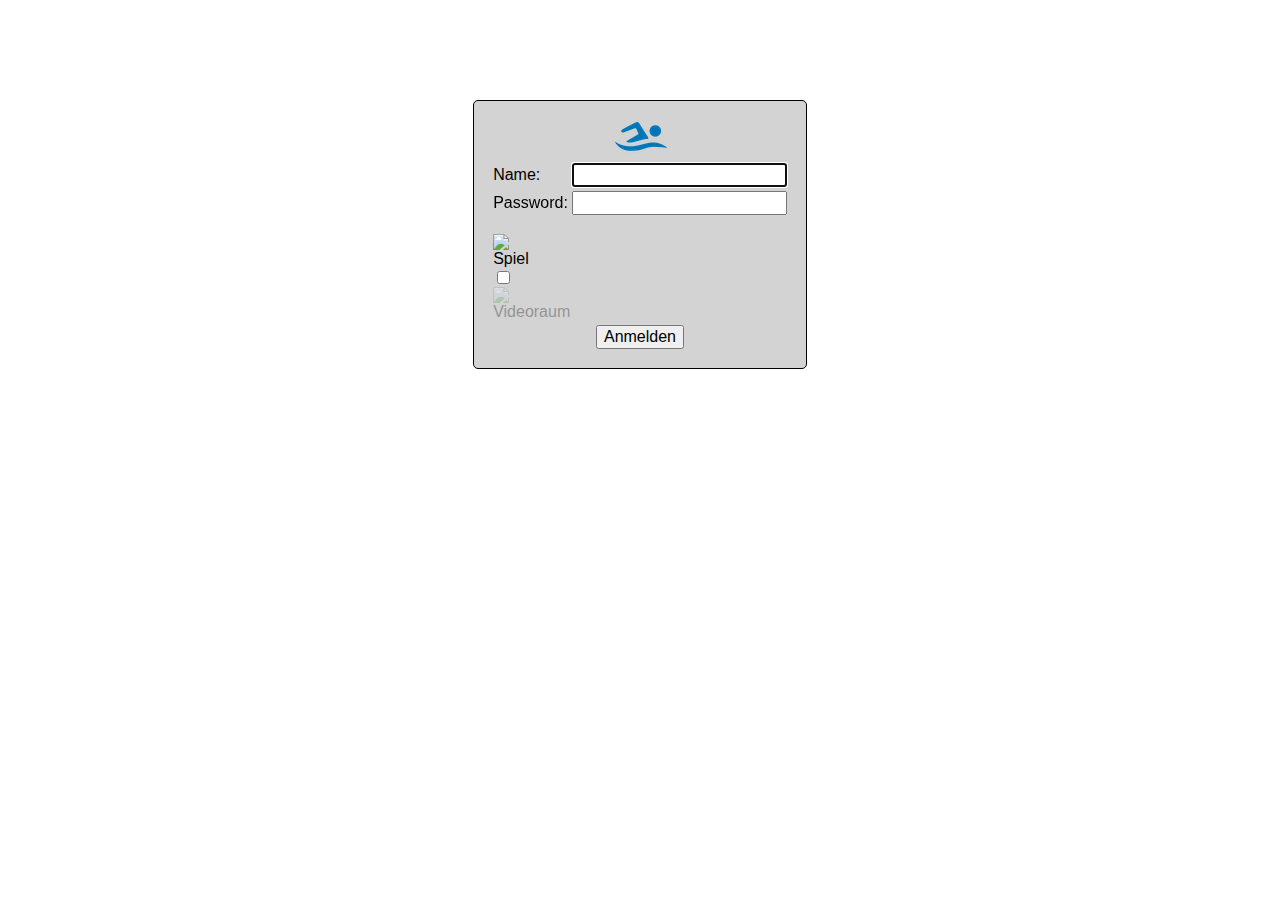
==== commit b7149b20: "Adding WebClient Admin UI controle" ====
--- a/html/index.html
+++ b/html/index.html
@@ -105,10 +105,22 @@
                     <div id="adminWindowContent">
                         <div style="text-align:center"><h1>Spieleinstellungen</h1></div>
                         <table style="margin-left: auto; margin-right: auto; table-layout: fixed; border-collapse: collapse;">
-                            <tr><td><button style="width:100%;" id="cfgStartGameBtn" onclick="onCfgStartGameBtn()" disabled />Start Game</button></td></tr>
-                            <tr><td><button style="width:100%;" id="cfgStopGameBtn" onclick="onCfgStopGameBtn()" disabled />Stop Game</button></td></tr>
-                            <tr><td><button style="width:100%;" id="cfgShufflePlayersBtn" onclick="onCfgShufflePlayersBtn()" disabled />Spieler umsetzen</button></td></tr>
-                            <tr><td><select style="width:100%; margin-left:0px; margin-right:0px;" id="cfgRadioList" onchange="onCfgChangeWebRadio()">
+                            <tr><td class="defaultTableCell"><button style="width:100%; margin-bottom:0.2em;" id="cfgStartGameBtn" onclick="onCfgStartGameBtn()" disabled />Start Game</button></td></tr>
+                            <tr><td class="defaultTableCell"><button style="width:100%; margin-bottom:0.2em;" id="cfgStopGameBtn" onclick="onCfgStopGameBtn()" disabled />Stop Game</button></td></tr>
+                            <tr><td class="defaultTableCell"><button style="width:100%; margin-bottom:0.2em;" id="cfgShufflePlayersBtn" onclick="onCfgShufflePlayersBtn()" disabled />Spieler umsetzen</button></td></tr>
+                            <tr><td class="defaultTableCell">
+                                    <input type="checkbox" id="rule789" onclick="onRule789Changed()" /> 
+                                    <label id="labelRule789" for="rule789" onclick="onToggleRule789()">'789' Regel</label>
+                                </td></tr>                            
+                            <tr><td class="defaultTableCell">
+                                    <input type="checkbox" id="rulePassOnce" onclick="onRulePassOnceChanged()" /> 
+                                    <label for="rulePassOnce" onclick="onToggleRulePassOnce()">'Pass Once' Regel</label>
+                                </td></tr>                            
+                            <tr><td class="defaultTableCell">
+                                    <input type="checkbox" id="ruleKnocking" onclick="onRuleKnockingChanged()" /> 
+                                    <label for="ruleKnocking" onclick="onToggleRuleKnocking()">'Knocking' Regel</label>
+                                </td></tr>                            
+                            <tr><td class="defaultTableCell"><select style="width:100%; margin-top:0.2em; margin-left:0px; margin-right:0px;" id="cfgRadioList" onchange="onCfgChangeWebRadio()">
                                         <option value="0">Seefunk</option>
                                         <option value="1">SAW 80er</option>
                                     </select>
--- a/html/ui.css
+++ b/html/ui.css
@@ -1,8 +1,12 @@
 
 /* Mobile first  */  
-body{
+body, .defaultTableCell{
     font-family: arial, helvetica, sans-serif;
     font-size: 0.8em;
+}
+
+.defaultTableCell {
+    color: white;
 }
 
 main {
@@ -413,7 +417,7 @@
 
 /* Smart Phones und Tablets mit mittlerer Auflösung */
 @media all and (min-width: 50em) {
-    body {
+    body, .defaultTableCell {
         font-size: 0.9em;
     }
     #playerListPanel, #bottomPanel{
@@ -502,7 +506,7 @@
 
 /* Viewports mit großer Auflösung */
 @media all and (min-width: 70em) {
-    body {
+    body, .defaultTableCell{
         font-size: 1em;
     }
 
